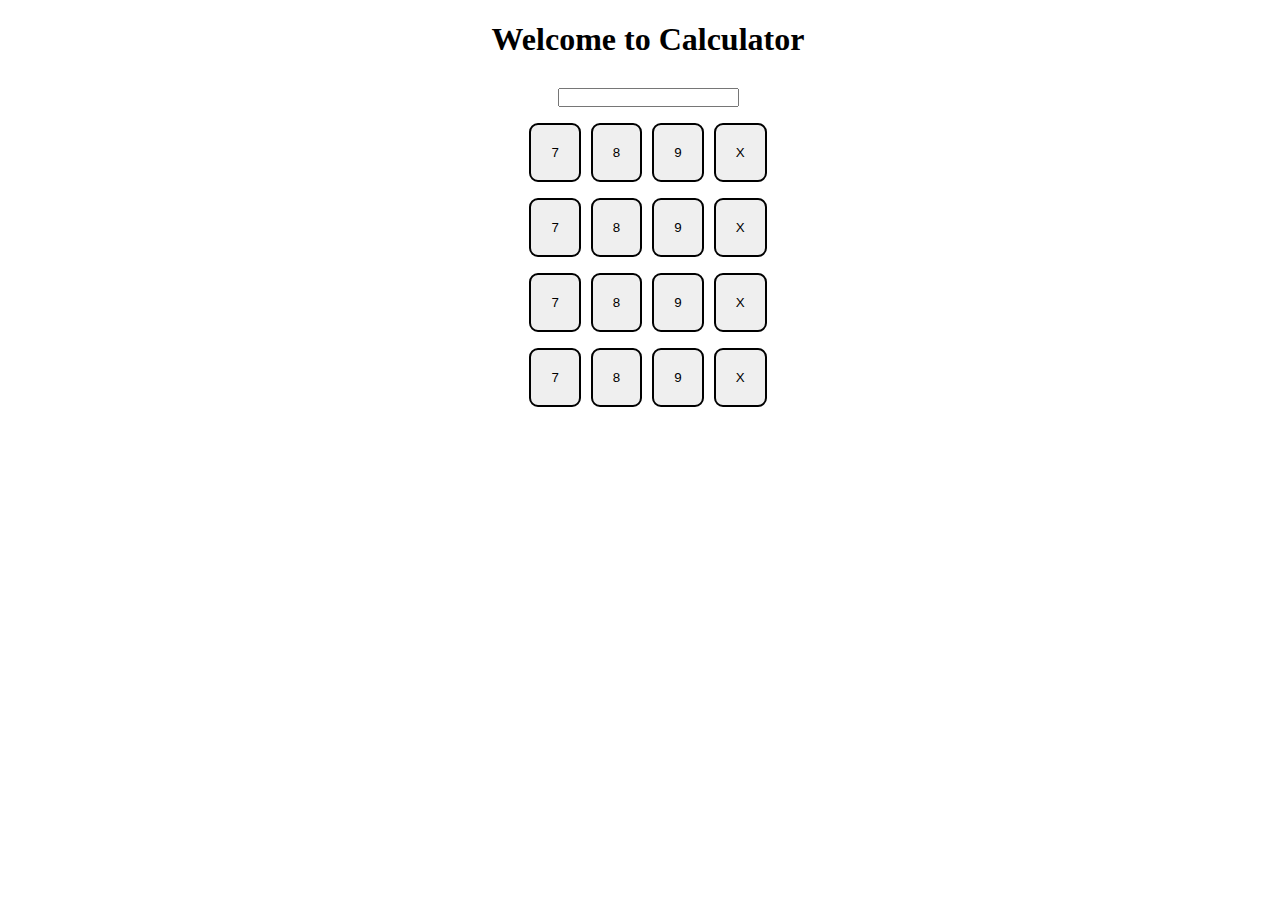
==== Calculator/index.html @ 6199fb4b "creating calculator" ====
<!DOCTYPE html>
<html lang="en">
<head>
    <meta charset="UTF-8">
    <meta name="viewport" content="width=device-width, initial-scale=1.0">
    <title>Calculator</title>
    <link rel="stylesheet" href="style.css">
    <link rel="stylesheet" href="util.css">
</head>
<body>
    <h1 class="text-center">Welcome to Calculator</h1>
    
    <div class="container flex flex-col mx-auto items-center">
        <div class="row">
            <input class="input" type="text">
        </div>
        <div class="row">
            <button class="button">7</button>
            <button class="button">8</button>
            <button class="button">9</button>
            <button class="button">X</button> 
        </div>
        
        <div class="row">
            <button class="button">7</button>
            <button class="button">8</button>
            <button class="button">9</button>
            <button class="button">X</button> 
        </div>
        
        <div class="row">
            <button class="button">7</button>
            <button class="button">8</button>
            <button class="button">9</button>
            <button class="button">X</button> 
        </div>

        <div class="row">
            <button class="button">7</button>
            <button class="button">8</button>
            <button class="button">9</button>
            <button class="button">X</button> 
        </div>


    </div>


    <script src="script.js"></script>
</body>
</html>
---- Calculator/style.css ----
html,body{
    height: 100%;
    width: 100%;
}

.button{
    padding: 20px;
    margin:0 3px;
    border: 2px solid black;
    border-radius: 9px;
    cursor:pointer;
}
.row{
    padding: 8px 0;

}
.row input{
    margin: 0;
    padding: 0;
}
---- Calculator/util.css ----
.text-center{
    text-align:center
}



.mx-auto{
    margin:auto;

}

.flex{
    display: flex;
}

.flex-col{
    flex-direction:column;
}

.items-center{
    align-items: center;
}
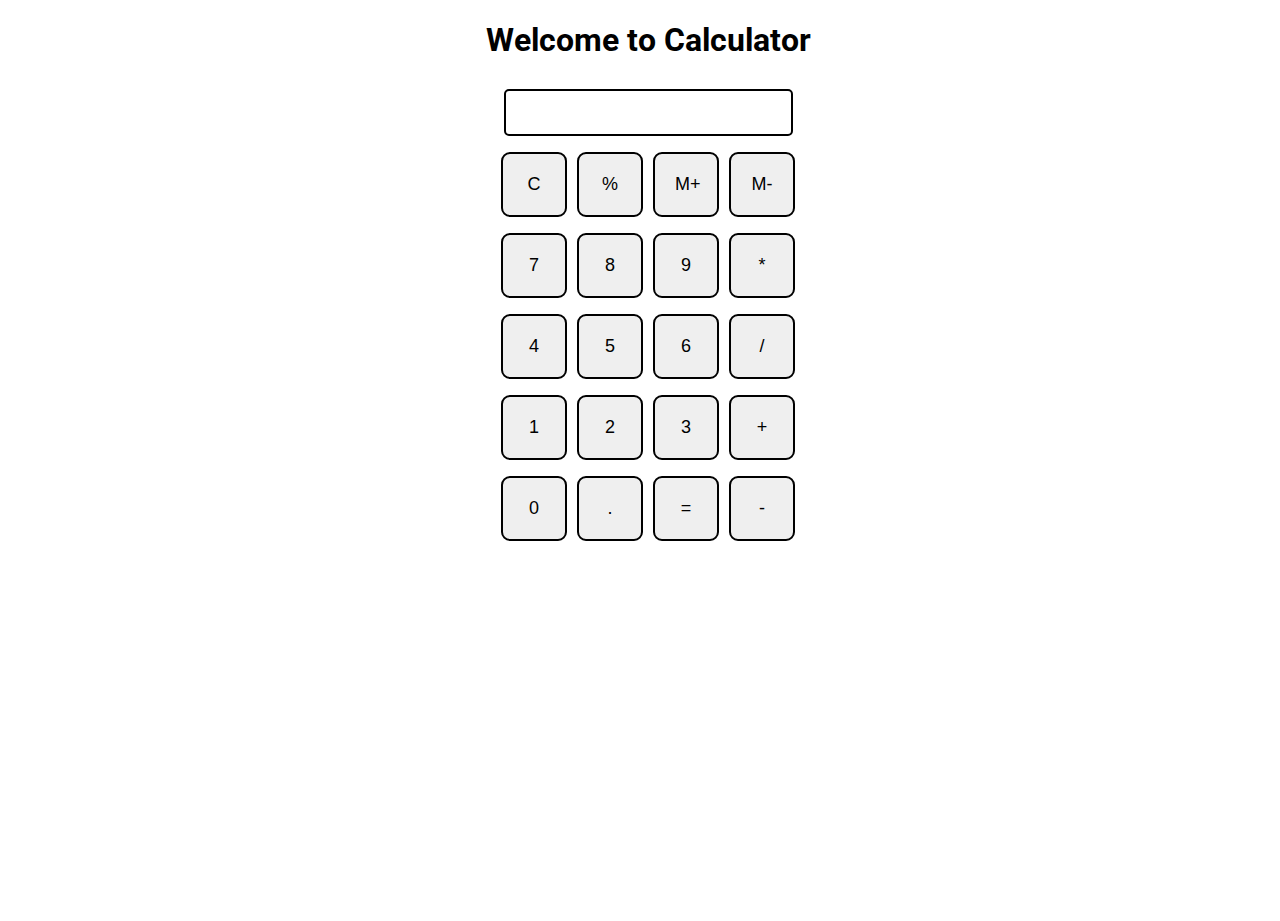
==== commit d8526937: "project completed i had made calculator" ====
--- a/Calculator/index.html
+++ b/Calculator/index.html
@@ -15,31 +15,37 @@
             <input class="input" type="text">
         </div>
         <div class="row">
-            <button class="button">7</button>
-            <button class="button">8</button>
-            <button class="button">9</button>
-            <button class="button">X</button> 
+            <button class="button">C</button>
+            <button class="button">%</button>
+            <button class="button">M+</button>
+            <button class="button">M-</button> 
         </div>
-        
         <div class="row">
             <button class="button">7</button>
             <button class="button">8</button>
             <button class="button">9</button>
-            <button class="button">X</button> 
+            <button class="button">*</button> 
         </div>
         
         <div class="row">
-            <button class="button">7</button>
-            <button class="button">8</button>
-            <button class="button">9</button>
-            <button class="button">X</button> 
+            <button class="button">4</button>
+            <button class="button">5</button>
+            <button class="button">6</button>
+            <button class="button">/</button> 
+        </div>
+        
+        <div class="row">
+            <button class="button">1</button>
+            <button class="button">2</button>
+            <button class="button">3</button>
+            <button class="button">+</button> 
         </div>
 
         <div class="row">
-            <button class="button">7</button>
-            <button class="button">8</button>
-            <button class="button">9</button>
-            <button class="button">X</button> 
+            <button class="button">0</button>
+            <button class="button">.</button>
+            <button class="button">=</button>
+            <button class="button">-</button> 
         </div>
 
 
--- a/Calculator/style.css
+++ b/Calculator/style.css
@@ -1,9 +1,14 @@
+
+@import url('https://fonts.googleapis.com/css2?family=Roboto:ital,wght@0,100;0,300;0,400;0,500;0,700;0,900;1,100;1,300;1,400;1,500;1,700;1,900&display=swap');
+
 html,body{
     height: 100%;
     width: 100%;
+    font-family: 'Roboto', sans-serif;
 }
 
 .button{
+    width: 66px;
     padding: 20px;
     margin:0 3px;
     border: 2px solid black;
@@ -15,6 +20,13 @@
 
 }
 .row input{
+    font-size:20px;
     margin: 0;
-    padding: 0;
+    padding: 10px ;
+    border: 2px solid black;
+    border-radius: 5px;
+
+}
+.button{
+    font-size:large;
 }